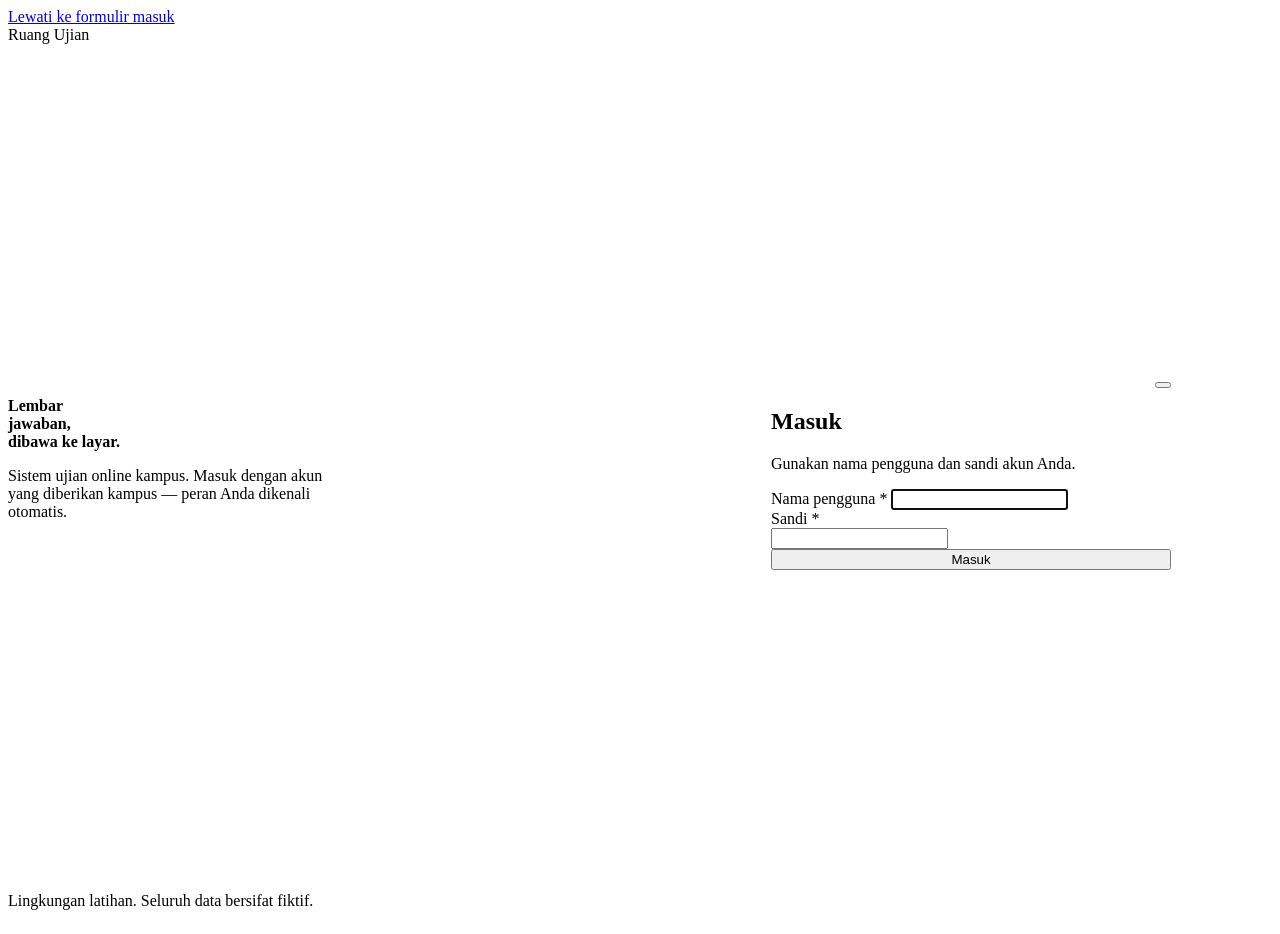
==== static/index.html @ ae2a4cb2 "Ruang Ujian: aplikasi ujian online (versi sebelum perbaikan keamanan) Backend FastAPI + psycopg2 + P" ====
<!doctype html>
<html lang="id">
<head>
  <meta charset="utf-8">
  <meta name="viewport" content="width=device-width, initial-scale=1">
  <title>Masuk · Ruang Ujian</title>
  <link rel="stylesheet" href="/css/tokens.css">
  <link rel="stylesheet" href="/css/app.css">
  <style>
    .login-wrap { display: grid; grid-template-columns: 1.1fr 1fr; min-height: 100dvh; }
    .login-side {
      background: var(--primary); color: var(--on-primary);
      padding: var(--sp-8) var(--sp-6); display: flex; flex-direction: column; justify-content: space-between;
    }
    .login-side h1 { color: var(--on-primary); font-size: var(--fs-3xl); max-width: 14ch; }
    .login-side .lead { color: color-mix(in srgb, var(--on-primary) 86%, transparent); max-width: 40ch; }
    .login-side .ljk-deco .dot { border-color: color-mix(in srgb, var(--on-primary) 55%, transparent); }
    .login-side .ljk-deco .dot.fill { background: var(--on-primary); border-color: var(--on-primary); }
    .login-main { display: grid; place-items: center; padding: var(--sp-6) var(--sp-4); }
    .login-card { width: min(400px, 100%); }
    .login-top { display: flex; justify-content: flex-end; margin-bottom: var(--sp-5); }
    .pw-wrap { position: relative; }
    .pw-wrap .btn-icon { position: absolute; right: 4px; top: 50%; transform: translateY(-50%); border: none; background: transparent; min-height: 36px; min-width: 36px; }
    @media (max-width: 820px) {
      .login-wrap { grid-template-columns: 1fr; }
      .login-side { display: none; }
    }
  </style>
</head>
<body>
  <a href="#form-masuk" class="skip-link">Lewati ke formulir masuk</a>
  <div class="login-wrap">
    <aside class="login-side">
      <div class="brand"><span class="brand-mark" data-icon="logo"></span> <span style="font-size:var(--fs-lg)">Ruang Ujian</span></div>
      <div>
        <h1>Lembar jawaban, dibawa ke layar.</h1>
        <p class="lead">Sistem ujian online kampus. Masuk dengan akun yang diberikan kampus — peran Anda dikenali otomatis.</p>
        <div class="ljk-deco" aria-hidden="true" style="margin-top:var(--sp-6)">
          <div class="ljk-line"><span class="dot fill"></span><span class="dot"></span><span class="dot"></span><span class="dot"></span></div>
          <div class="ljk-line"><span class="dot"></span><span class="dot"></span><span class="dot fill"></span><span class="dot"></span></div>
          <div class="ljk-line"><span class="dot"></span><span class="dot fill"></span><span class="dot"></span><span class="dot"></span></div>
        </div>
      </div>
      <p class="lead" style="font-size:var(--fs-sm)">Lingkungan latihan. Seluruh data bersifat fiktif.</p>
    </aside>

    <main class="login-main">
      <div class="login-card">
        <div class="login-top">
          <button class="btn btn-icon btn-ghost" id="tema" type="button"></button>
        </div>
        <div class="card">
          <h2>Masuk</h2>
          <p class="muted">Gunakan nama pengguna dan sandi akun Anda.</p>
          <form id="form-masuk" novalidate>
            <div class="field">
              <label for="username">Nama pengguna <span class="req" aria-hidden="true">*</span></label>
              <input class="input" id="username" name="username" autocomplete="username" required autofocus>
            </div>
            <div class="field">
              <label for="password">Sandi <span class="req" aria-hidden="true">*</span></label>
              <div class="pw-wrap">
                <input class="input" id="password" name="password" type="password" autocomplete="current-password" required>
                <button type="button" class="btn btn-icon" id="lihat-sandi" data-icon="eye" aria-label="Tampilkan sandi"></button>
              </div>
            </div>
            <p class="error-text" id="pesan-error" role="alert" hidden><span data-icon="alert"></span><span id="pesan-error-teks"></span></p>
            <button class="btn btn-primary" type="submit" style="width:100%" id="tombol-masuk">
              <span class="label">Masuk</span>
              <span class="spin" data-icon="spin"></span>
            </button>
          </form>
        </div>
      </div>
    </main>
  </div>

  <script type="module" src="/js/login.js"></script>
</body>
</html>
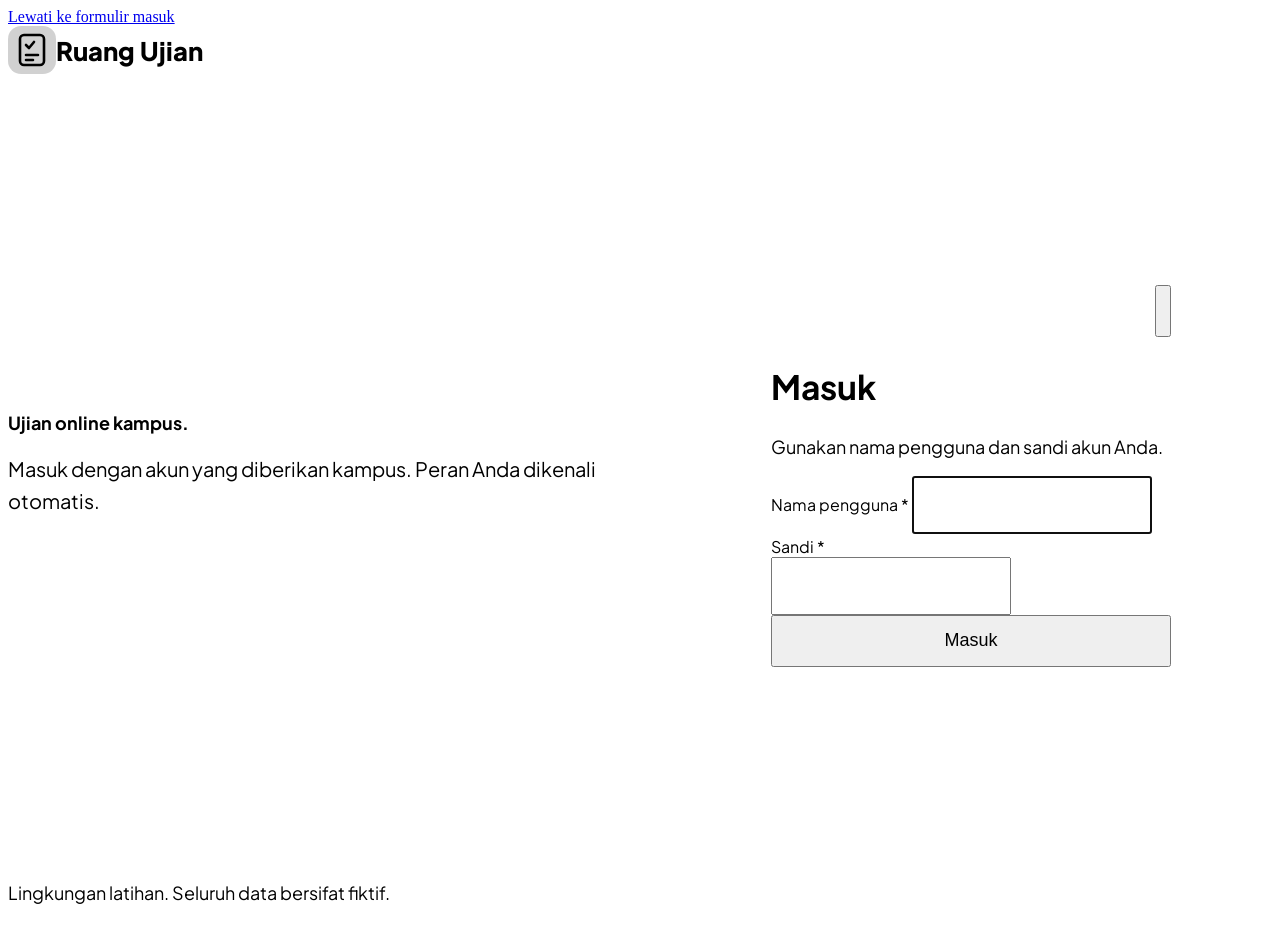
==== commit 9959f333: "Versi akhir sebelum pentest" ====
--- a/static/index.html
+++ b/static/index.html
@@ -6,7 +6,20 @@
   <title>Masuk · Ruang Ujian</title>
   <link rel="stylesheet" href="/css/tokens.css">
   <link rel="stylesheet" href="/css/app.css">
+  <link rel="preconnect" href="https://fonts.googleapis.com">
+  <link rel="stylesheet" href="https://fonts.googleapis.com/css2?family=Plus+Jakarta+Sans:wght@400;500;600;700;800&display=swap">
   <style>
+    .login-wrap { --font-judul: "Plus Jakarta Sans", system-ui, sans-serif; --font-isi: "Plus Jakarta Sans", system-ui, sans-serif; font-family: var(--font-isi); font-size: 1.125rem; }
+    .login-wrap h1 { font-size: clamp(2.5rem, 4vw, 3.5rem); line-height: 1.12; max-width: 16ch; }
+    .login-wrap h2 { font-size: 2.1rem; }
+    .login-wrap .lead { font-size: 1.25rem; line-height: 1.6; max-width: 44ch; }
+    .login-wrap .field label { font-size: 1rem; }
+    .login-wrap .input { font-size: 1.125rem; min-height: 52px; }
+    .login-wrap .btn { font-size: 1.125rem; min-height: 52px; }
+    .login-wrap .error-text, .login-wrap .help { font-size: 1rem; }
+    .login-card { width: min(460px, 100%); }
+    .login-brand { display: flex; align-items: center; gap: var(--sp-3); font-weight: 800; font-size: 1.6rem; }
+    .login-brand svg { width: 48px; height: 48px; flex-shrink: 0; }
     .login-wrap { display: grid; grid-template-columns: 1.1fr 1fr; min-height: 100dvh; }
     .login-side {
       background: var(--primary); color: var(--on-primary);
@@ -14,8 +27,6 @@
     }
     .login-side h1 { color: var(--on-primary); font-size: var(--fs-3xl); max-width: 14ch; }
     .login-side .lead { color: color-mix(in srgb, var(--on-primary) 86%, transparent); max-width: 40ch; }
-    .login-side .ljk-deco .dot { border-color: color-mix(in srgb, var(--on-primary) 55%, transparent); }
-    .login-side .ljk-deco .dot.fill { background: var(--on-primary); border-color: var(--on-primary); }
     .login-main { display: grid; place-items: center; padding: var(--sp-6) var(--sp-4); }
     .login-card { width: min(400px, 100%); }
     .login-top { display: flex; justify-content: flex-end; margin-bottom: var(--sp-5); }
@@ -31,15 +42,18 @@
   <a href="#form-masuk" class="skip-link">Lewati ke formulir masuk</a>
   <div class="login-wrap">
     <aside class="login-side">
-      <div class="brand"><span class="brand-mark" data-icon="logo"></span> <span style="font-size:var(--fs-lg)">Ruang Ujian</span></div>
+      <div class="login-brand">
+        <svg viewBox="0 0 48 48" fill="none" aria-hidden="true">
+          <rect width="48" height="48" rx="13" fill="currentColor" fill-opacity=".18"/>
+          <rect x="12" y="9" width="24" height="30" rx="4" stroke="currentColor" stroke-width="2.6"/>
+          <path d="M18 19l3 3 5-6" stroke="currentColor" stroke-width="2.6" stroke-linecap="round" stroke-linejoin="round"/>
+          <path d="M18 29h12M18 34h7" stroke="currentColor" stroke-width="2.6" stroke-linecap="round"/>
+        </svg>
+        <span>Ruang Ujian</span>
+      </div>
       <div>
-        <h1>Lembar jawaban, dibawa ke layar.</h1>
-        <p class="lead">Sistem ujian online kampus. Masuk dengan akun yang diberikan kampus — peran Anda dikenali otomatis.</p>
-        <div class="ljk-deco" aria-hidden="true" style="margin-top:var(--sp-6)">
-          <div class="ljk-line"><span class="dot fill"></span><span class="dot"></span><span class="dot"></span><span class="dot"></span></div>
-          <div class="ljk-line"><span class="dot"></span><span class="dot"></span><span class="dot fill"></span><span class="dot"></span></div>
-          <div class="ljk-line"><span class="dot"></span><span class="dot fill"></span><span class="dot"></span><span class="dot"></span></div>
-        </div>
+        <h1>Ujian online kampus.</h1>
+        <p class="lead">Masuk dengan akun yang diberikan kampus. Peran Anda dikenali otomatis.</p>
       </div>
       <p class="lead" style="font-size:var(--fs-sm)">Lingkungan latihan. Seluruh data bersifat fiktif.</p>
     </aside>
